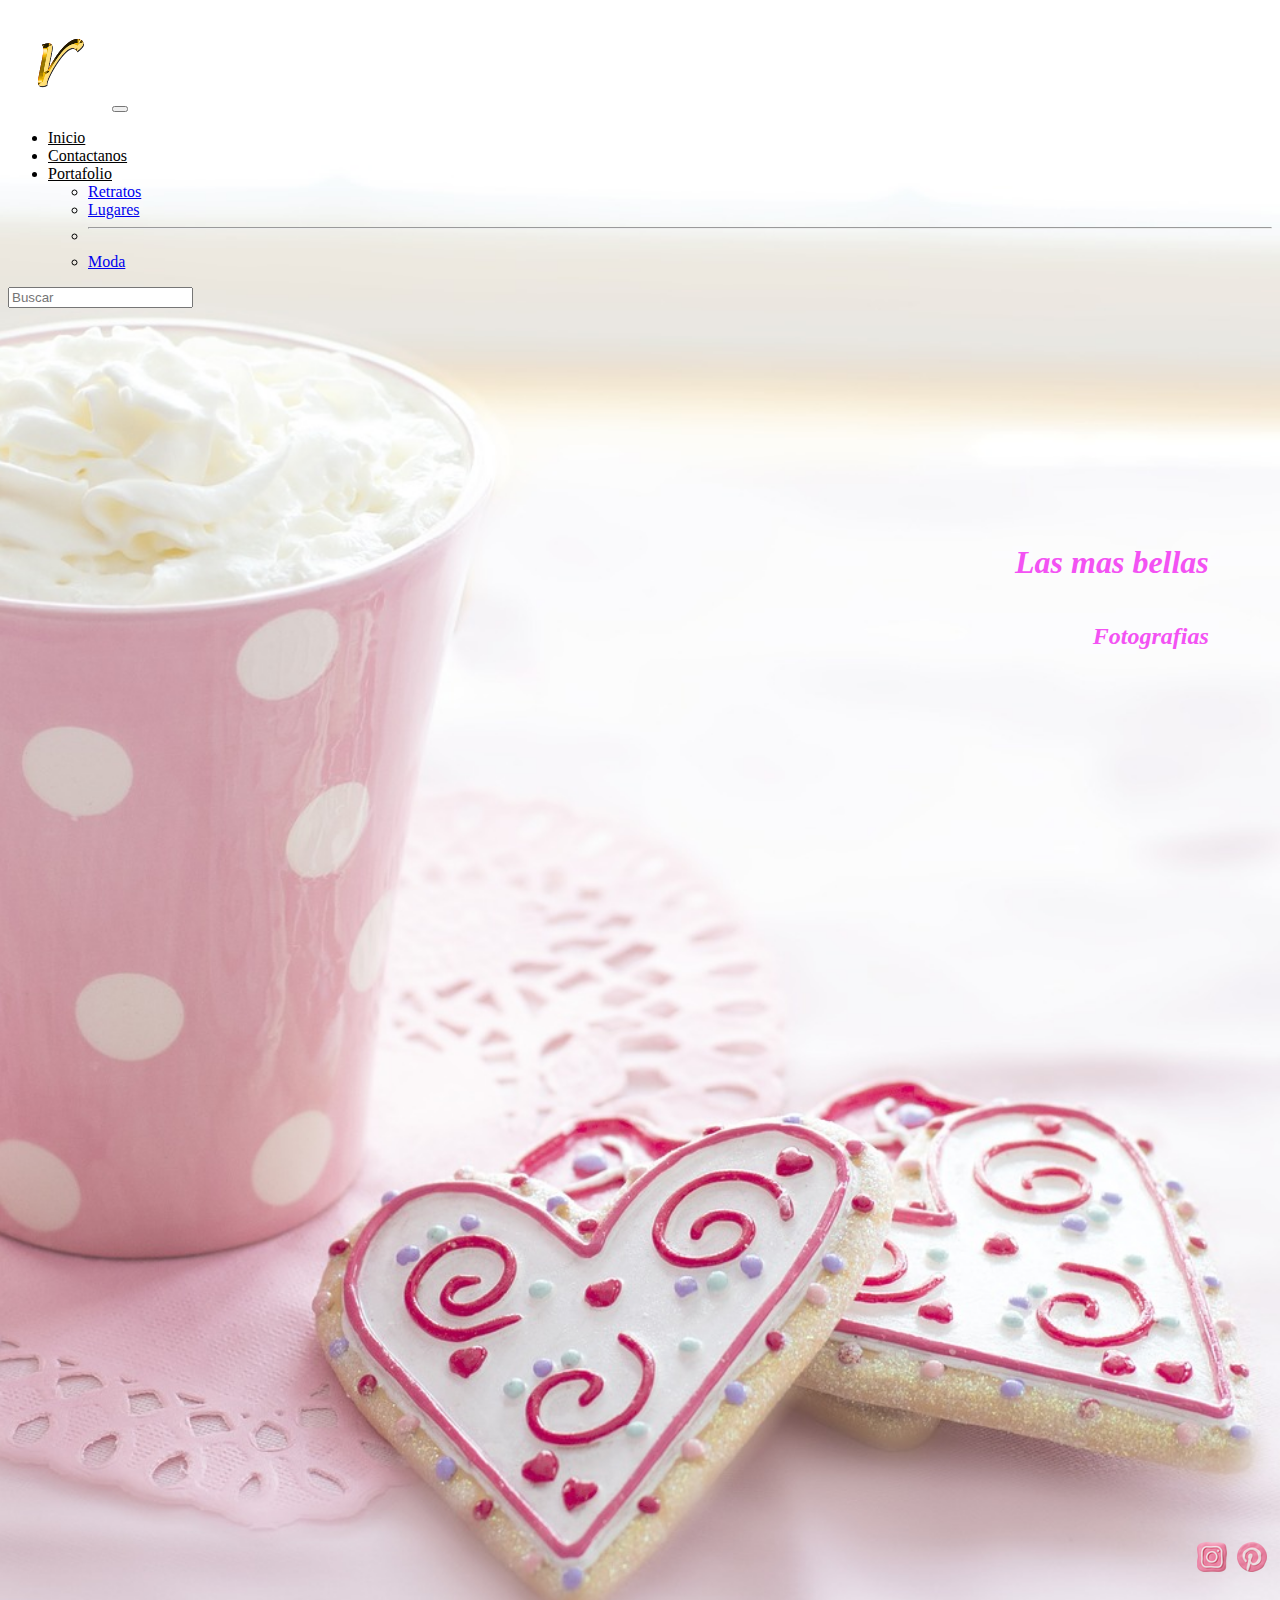
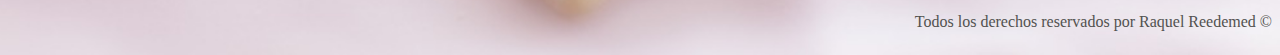
==== index.html @ 88d2b799 "bootstrap-raquel" ====
<!DOCTYPE html>
<html lang="en">

<head>
    <meta charset="UTF-8">
    <meta http-equiv="X-UA-Compatible" content="IE=edge">
    <!--linkeo de css CDN BOOTSTRAP-->
    <link href="https://cdn.jsdelivr.net/npm/bootstrap@5.2.0/dist/css/bootstrap.min.css" rel="stylesheet"
        integrity="sha384-gH2yIJqKdNHPEq0n4Mqa/HGKIhSkIHeL5AyhkYV8i59U5AR6csBvApHHNl/vI1Bx" crossorigin="anonymous">
    <!--my css-->
    <link rel="stylesheet" href="./css/styles.css">
    <meta name="viewport" content="width=device-width, initial-scale=1.0">
    <title>Document</title>
</head>

<body class="fondoIndex">

    <header>

        <!--navbar-->

        <nav class="navbar navbar-expand-lg ">
            <div class="container-fluid">

                <!--logo-->
                <a class="navbar-brand" href="./index.html"><img class="logo" src="./img/logoR.png" alt="logo" /></a>
                <button class="navbar-toggler" type="button" data-bs-toggle="collapse"
                    data-bs-target="#navbarSupportedContent" aria-controls="navbarSupportedContent"
                    aria-expanded="false" aria-label="Toggle navigation">
                    <span class="navbar-toggler-icon"></span>
                </button>
                <div class="collapse navbar-collapse" id="navbarSupportedContent">
                    <ul class="navbar-nav me-auto mb-2 mb-lg-0">

                        <!--menu-->
                        <li class="nav-item">
                            <a class="nav-link active navLinkRaq" aria-current="page" href="./index.html">Inicio</a>
                        </li>
                        <li class="nav-item">
                            <a class="nav-link navLinkRaq" href="./paginas/contactanos.html">Contactanos</a>
                        </li>
                        <li class="nav-item dropdown">
                            <a class="nav-link dropdown-toggle navLinkRaq" href="./paginas/portafolio.html"
                                role="button" data-bs-toggle="dropdown" aria-expanded="false">
                                Portafolio
                            </a>
                            <ul class="dropdown-menu">
                                <li><a class="dropdown-item" href="./paginas/retratos.html">Retratos</a></li>
                                <li><a class="dropdown-item" href="./paginas/lugares.html">Lugares</a></li>
                                <li>
                                    <hr class="dropdown-divider">
                                </li>
                                <li><a class="dropdown-item" href="./paginas/moda.html">Moda</a></li>
                            </ul>
                        </li>

                    </ul>

                    <!--barra buscadora-->
                    <form class="d-flex" role="search">
                        <input class="form-control me-2" type="search" placeholder="Buscar" aria-label="Search">
                    </form>
                </div>
            </div>
        </nav>


    </header>

    <main class="mainIndex">
        <h1>Las mas bellas</h1>
        <h2>Fotografias</h2>
    </main>

    <footer>

        <ul class="redes">
            <li class="itemLi"><a href="https://www.instagram.com/" target="_blank">
                    <img src="./img/logoInst3D.png" alt="Instagram"></a></li>
            <li class="itemLi"><a href="https://ar.pinterest.com/" target="_blank">
                    <img src="./img/logoPint3D.png" alt="Pinterest"></a></li>
        </ul>

        <!--Derechos de autor-->

        <p class="pie">Todos los derechos reservados por Raquel Reedemed &copy;</p>

    </footer>


    <!--js con BOOTSTRAP-->
    <script src="https://cdn.jsdelivr.net/npm/bootstrap@5.2.0/dist/js/bootstrap.bundle.min.js"
        integrity="sha384-A3rJD856KowSb7dwlZdYEkO39Gagi7vIsF0jrRAoQmDKKtQBHUuLZ9AsSv4jD4Xa"
        crossorigin="anonymous"></script>
</body>

</html>
---- css/styles.css ----
.fondoIndex {
    background-image: url(../img/fondoTaza.png);
    background-position: center;
    background-repeat: no-repeat;
    background-size: cover;
    background-color: #dabbda;

}

.body {
    background-image: linear-gradient(45deg,#fad0c4,#ffd1ff);
}

/*Navbar*/

.navLinkRaq {
    color: black;
    
}

/*main*/
main {
    min-height: 80vh;
}

.mainIndex {
    min-height: 80vh;
    display: flex;
    flex-wrap: wrap;
    flex-direction: column;
    align-items: flex-end;
    margin-top: 12%;
    margin-bottom: 17%;
    margin-left: 15px;
    font-style: italic;
    color: #f352f3;
    padding: 5%;
    font-style: italic;

}

/*carrusel*/
.imagenes img {
    width: 50%;
}

.carousel-item.active {
    display: flex;
    justify-content: space-evenly;
    flex-wrap: wrap;
    background-color: #0A100D;
}

.titulo {
    color: #555353;
    text-align: center;
}

/*main paginas*/

.divComent {
    width: 50%;
    display: flex;
    flex-direction: column;
    flex-wrap: wrap;
}

/*grilla*/

.row {
    background-color: #0A100D;

}

.card {
    background-color: #3e3f3e;

}

.card img:hover {
    transform: scale(1.10);
    transition: .3s;

}
/*footer*/

footer {
    display: flex;
    flex-direction: column;
    align-items: flex-end;
    color: #525250;
}

.redes {
    display: flex;
    list-style-type: none;
}

.itemLi {
    margin: 5px;
}
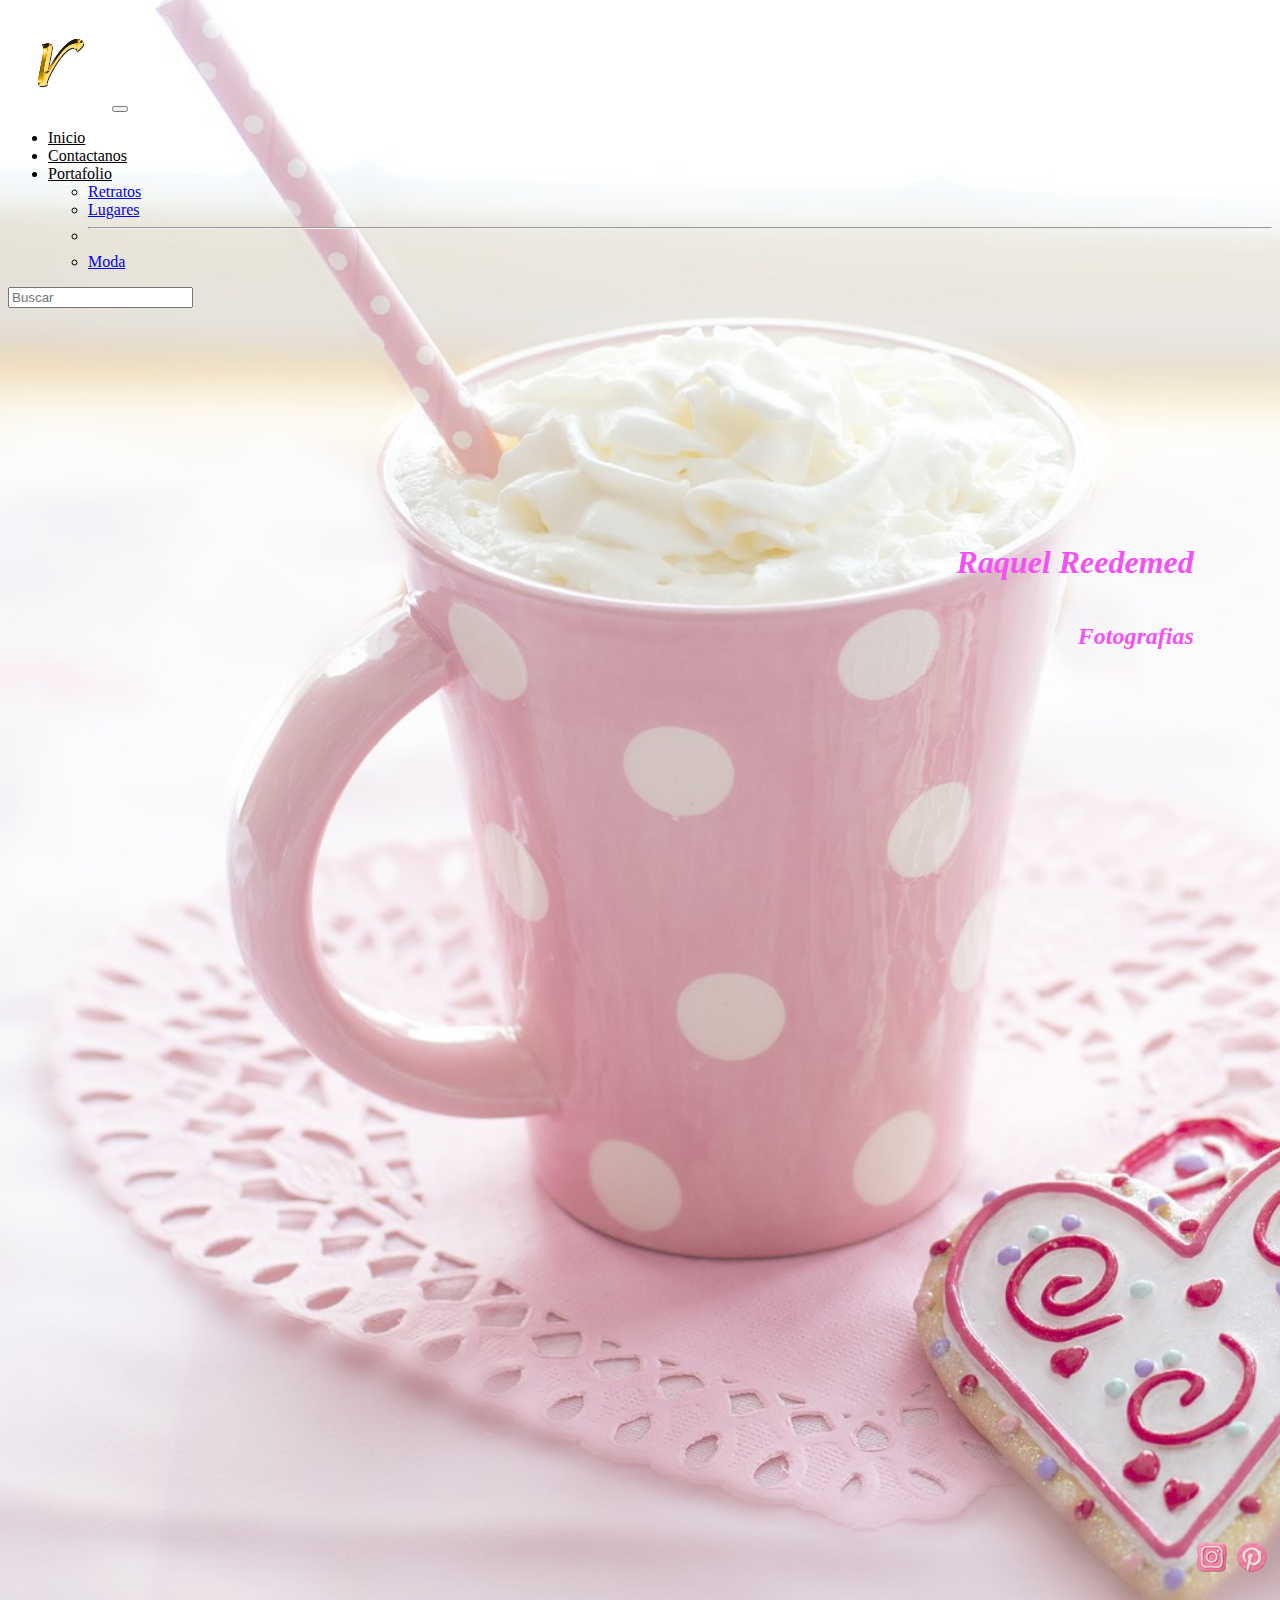
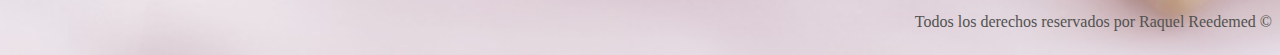
==== commit 4757ea7c: "APLICANDO BOOTSTRAP" ====
--- a/index.html
+++ b/index.html
@@ -68,7 +68,7 @@
     </header>
 
     <main class="mainIndex">
-        <h1>Las mas bellas</h1>
+        <h1>Raquel Reedemed</h1>
         <h2>Fotografias</h2>
     </main>
 
--- a/css/styles.css
+++ b/css/styles.css
@@ -1,6 +1,6 @@
 .fondoIndex {
-    background-image: url(../img/fondoTaza.png);
-    background-position: center;
+    background-image: url(../img/fondoTazaCelular.png);
+    /*background-position: center;*/
     background-repeat: no-repeat;
     background-size: cover;
     background-color: #dabbda;
@@ -10,6 +10,7 @@
 .body {
     background-image: linear-gradient(45deg,#fad0c4,#ffd1ff);
 }
+
 
 /*Navbar*/
 
@@ -21,7 +22,9 @@
 /*main*/
 main {
     min-height: 80vh;
+    margin: 15px;
 }
+
 
 .mainIndex {
     min-height: 80vh;
@@ -48,8 +51,10 @@
     display: flex;
     justify-content: space-evenly;
     flex-wrap: wrap;
-    background-color: #0A100D;
+    background-color: #5553538a;
 }
+
+
 
 .titulo {
     color: #555353;
@@ -59,18 +64,14 @@
 /*main paginas*/
 
 .divComent {
-    width: 50%;
     display: flex;
     flex-direction: column;
     flex-wrap: wrap;
+
 }
 
 /*grilla*/
 
-.row {
-    background-color: #0A100D;
-
-}
 
 .card {
     background-color: #3e3f3e;
@@ -80,8 +81,29 @@
 .card img:hover {
     transform: scale(1.10);
     transition: .3s;
+}
 
+
+.grilla div {
+    margin: 7px;
+    
 }
+
+.grilla {
+    display: flex;
+    align-items: flex-start;
+    justify-content: center;
+    align-items: center;
+    background-color: #5553538a;
+    width: 100%;
+}
+
+.fondoGris {
+    background-color: #5553538a;
+}
+
+
+
 /*footer*/
 
 footer {
@@ -101,5 +123,19 @@
 }
 
 
+                          /*Media Queries*/
+
+   /*TABLETS*/                       
+
+   @media (min-width:680px) {
+   
+    .fondoIndex {
+        background-image: url(../img/fondoTaza.png);
+    }
+   
+    .divComent {
+        width: 30rem;
+    }
+   }
 
 
